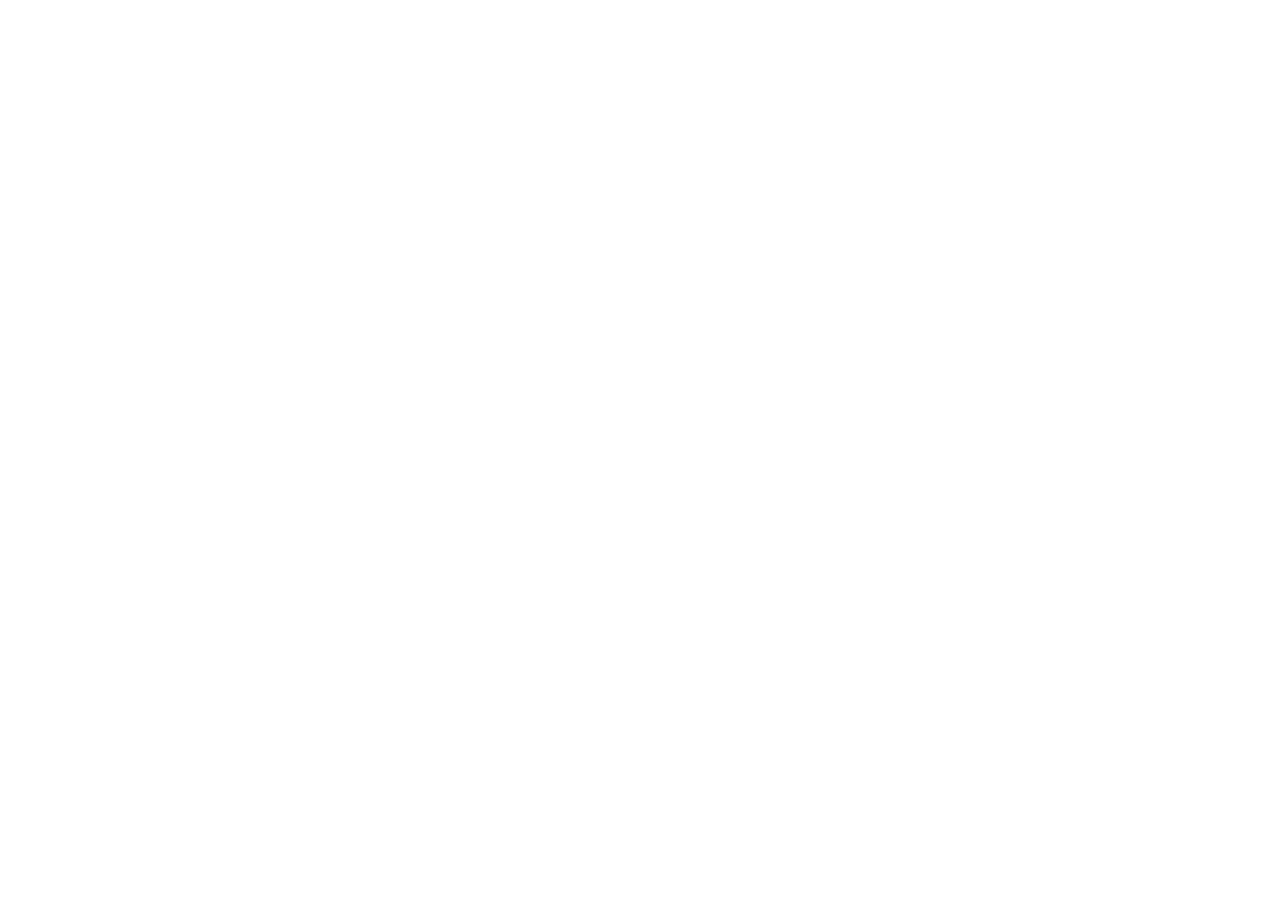
==== week_6/opracht_6.3/index.html @ af4b94c1 "changes" ====
<!DOCTYPE html>
<html lang="en">
<head>
    <meta charset="UTF-8">
    <meta name="viewport" content="width=device-width, initial-scale=1.0">
    <title>Document</title>
    <link rel="stylesheet" href="style.css">
</head>
<body>


    
    
</body>
</html>
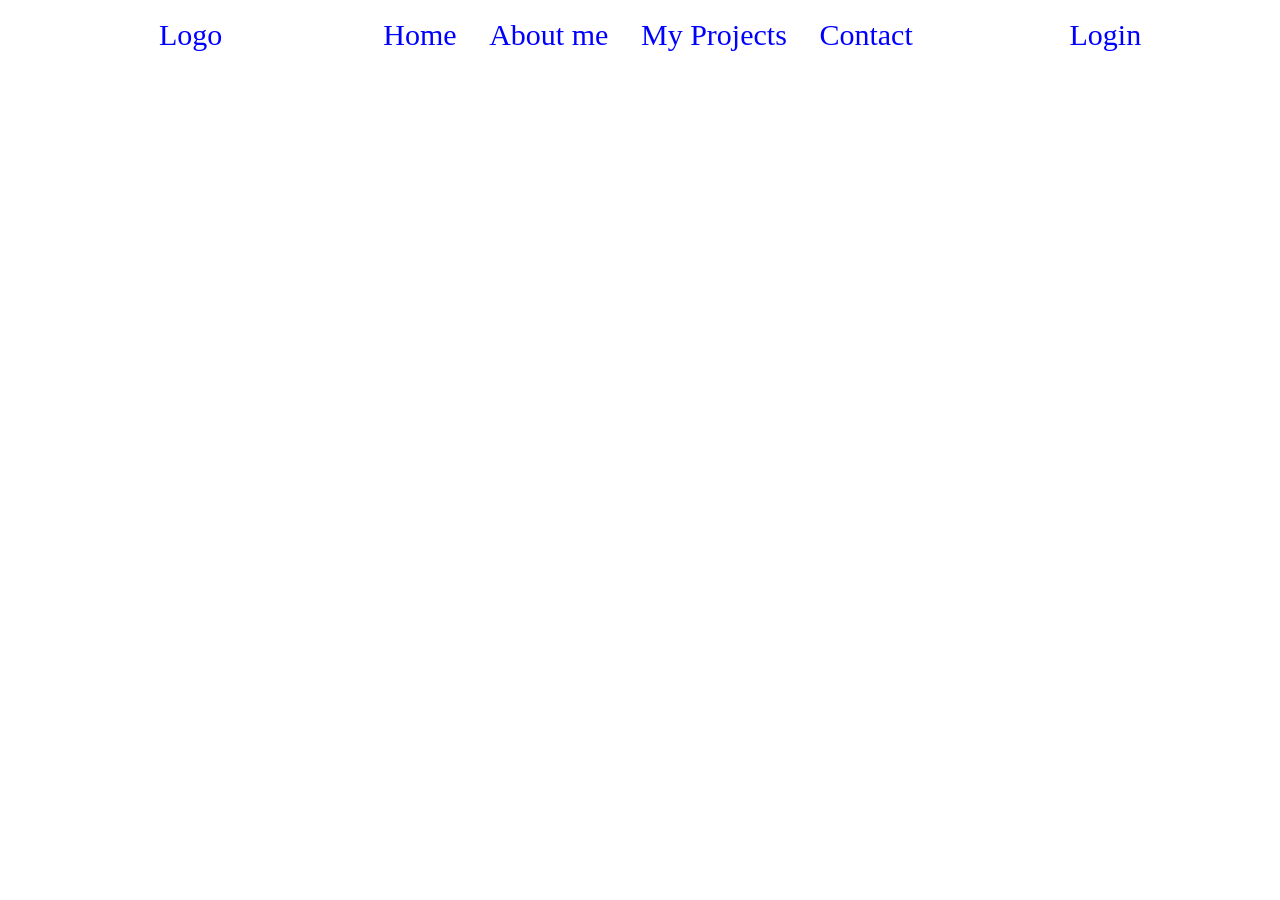
==== commit e3651fd0: "changes" ====
--- a/week_6/opracht_6.3/index.html
+++ b/week_6/opracht_6.3/index.html
@@ -7,7 +7,16 @@
     <link rel="stylesheet" href="style.css">
 </head>
 <body>
-
+<nav>
+    <div class="nav">
+        <div class="logo">Logo</div>
+        <div>Home</div>
+        <div>About me</div>
+        <div>My Projects</div>
+        <div>Contact</div>
+        <div class="login">Login</div>
+    </div>
+</nav>
 
     
     
--- a/week_6/opracht_6.3/style.css
+++ b/week_6/opracht_6.3/style.css
@@ -0,0 +1,21 @@
+.nav{
+    display: flex;
+    flex-wrap: nowrap;
+    justify-content: space-evenly;
+    width: 100vw;
+    color: blue;
+}
+
+.nav > div{
+    margin: 10px;
+    text-align: center;
+    font-size: 30px;
+}
+
+.logo{
+    width: 25vw;
+}
+
+.login{
+    width: 25vw;
+}
